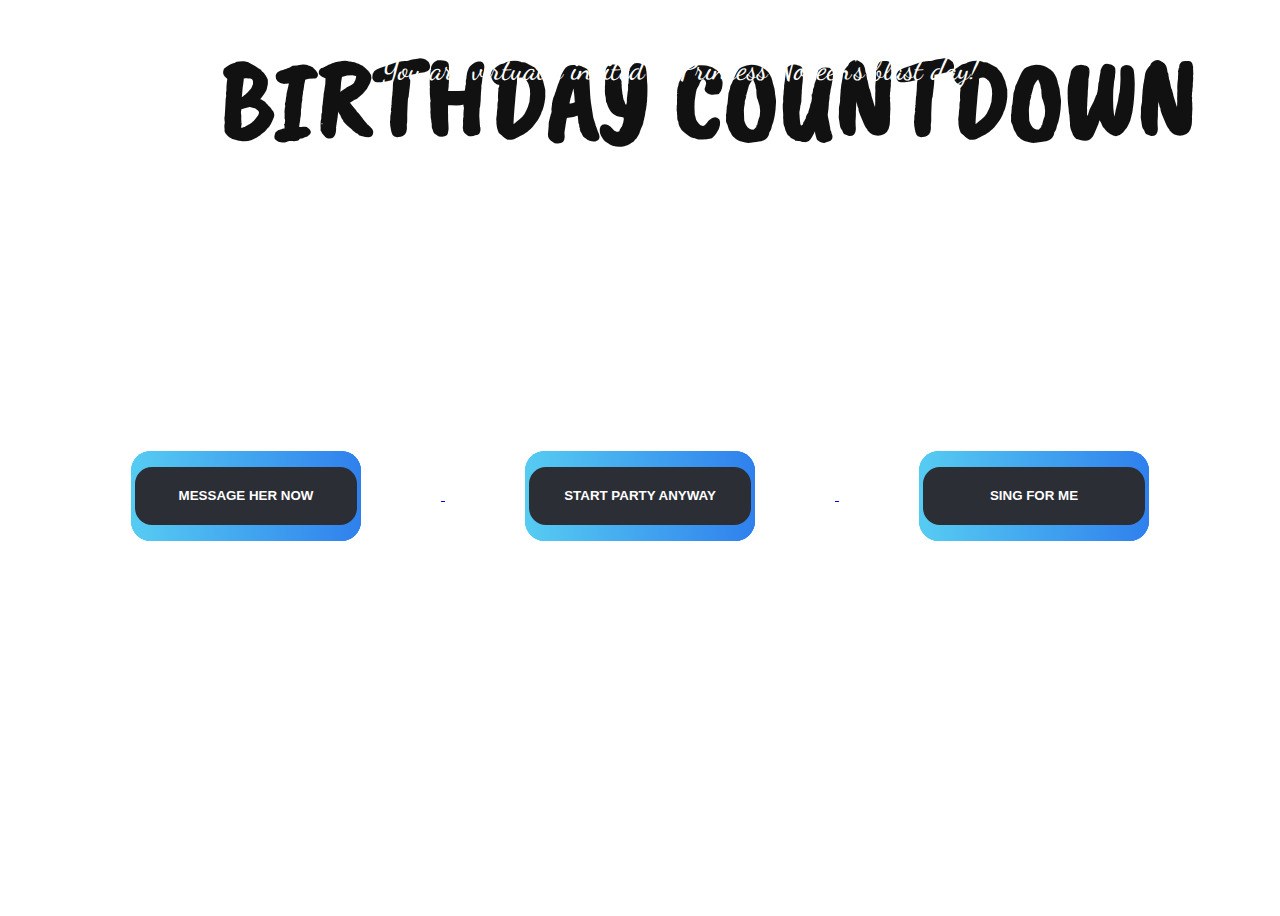
==== index.html @ f1335843 "Add files via upload" ====
<!doctype html>
<html>
<head>
<meta charset="utf-8">
<title>Birthday Glowing Animation</title>
<link rel="stylesheet" href="style.css">
</head>
<body>
	<h1>
	<span>B</span>
	<span>I</span>
	<span>R</span>
	<span>T</span>
	<span>H</span>
	<span>D</span>
	<span>A</span>
	<span>Y</span>
	<span>&nbsp </span>
	<span>C</span>
	<span>O</span>
	<span>U</span>
	<span>N</span>
	<span>T</span>
	<span>D</span>
	<span>O</span>
	<span>W</span>
	<span>N</span>

	</h1>
	
	<div class="container">
	<h2>You are virtually invited to Princess Noreen's blast day!</h2>
	<div class="count">
	
	<div class="countd">
	<span id="days">00</span>
	DAYS
	</div>
	
	<div class="countd">
	<span id="hours">00</span>
	HOURS
	</div>
	
	<div class="countd">
	<span id="minutes">00</span>
	MINUTES
	</div>
	
	<div class="countd">
	<span id="seconds">00</span>
	SECONDS
	</div>
	
	</div>
  </div>
  
  <!--
  <a href="video.html">
  <button> Start Party </button>
  </a> -->
  
  <div class="middle" style="text-align:center;">
	<a href="commentbox.html">
	<button class="button-hover" >
		<span>Message her now</span>
	</button>
	</a>
	<a href="https://www.youtube.com/watch?v=ODKTITUPusM&t=85s">
		<!--<a href="party.html">!-->
	<button class="button-hover">
		<span>Start Party Anyway</span>
	</button>
	</a>
	<a href="https://www.youtube.com/watch?v=k37QvhAyA2Y">
<!--	<a href="birthday.html"> !-->
	<button class="button-hover">
		<span>Sing for Me</span>
	</button>
	</a>
</div>
  
  <span class="info">Princess Noreen Maglacas | Palawan State University | Web Development IT11 | 3rdYr B1-B | 201880158@psu.palawan.edu.ph | Information Technology</span>

  <script type="text/javascript">
 var count = new Date("nov 1,2020 00:00:00").getTime();
 var x = setInterval(function(){
 var now = new Date().getTime();
 var d = count - now;
 
 var days = Math.floor(d/(1000*60*60*24));
 var hours = Math.floor((d%(1000*60*60*24))/(1000*60*60));
 var minutes = Math.floor((d%(1000*60*60))/(1000*60));  
 var seconds = Math.floor((d%(1000*60))/1000);
 
 document.getElementById("days").innerHTML = days;
 document.getElementById("hours").innerHTML = hours;
 document.getElementById("minutes").innerHTML = minutes;
 document.getElementById("seconds").innerHTML = seconds;
 },1000);
  </script>
	 
</body>
</html>
---- style.css ----
@import url('https://fonts.googleapis.com/css2?family=Caveat+Brush&family=Courgette&family=Dancing+Script:wght@400;700&family=Fredericka+the+Great&family=Libre+Barcode+128+Text&display=swap');
@import url('https://fonts.googleapis.com/css2?family=Dancing+Script:wght@400;700&display=swap');
body{
	padding: 0;
	height: 100vh;
	align-items: center;
	justify-content: center;
	
	background: url('City[2560×1440].jpg');
	background-size: cover;
	background-attachment: fixed;
	overflow: hidden;
}

h1{
	font-family: 'Caveat Brush', cursive;
	position: absolute;
	display: flex;
	margin: 20px -100px;
	left: 25%;
	padding: 0;
	color: #111;
	font-size: 7em;	
}
h1 span{
	display: table-cell;
	margin: 0;
	padding: 0;
	animation: animate 2s linear infinite;
}
h1 span:nth-child(1)
{
	animation-delay: 0s;
}
h1 span:nth-child(2)
{
	animation-delay: 0.25s;
}
h1 span:nth-child(3)
{
	animation-delay: 0.5s;
}
h1 span:nth-child(4)
{
	animation-delay: 0.75s;
}
h1 span:nth-child(5)
{
	animation-delay: 1s;
}
h1 span:nth-child(6)
{
	animation-delay: 1.25s;
}
h1 span:nth-child(7)
{
	animation-delay: 1.5s;
}
h1 span:nth-child(8)
{
	animation-delay: 1.75s;
}
h1 span:nth-child(9)
{
	animation-delay: 1.75s;
}
h1 span:nth-child(10)
{
	animation-delay: 1.75s;
}
h1 span:nth-child(11)
{
	animation-delay: 0s;
}
h1 span:nth-child(12)
{
	animation-delay: 0.25s;
}
h1 span:nth-child(13)
{
	animation-delay: 0.5s;
}
h1 span:nth-child(14)
{
	animation-delay: 0.75s;
}
h1 span:nth-child(15)
{
	animation-delay: 1s;
}
h1 span:nth-child(16)
{
	animation-delay: 1.25s;
}
h1 span:nth-child(17)
{
	animation-delay: 1.5s;
}
h1 span:nth-child(18)
{
	animation-delay: 1.75s;
}

@keyframes animate
{
		0%,100%
		{
			color: #fff;
			filter: blur(2px);
			text-shadow: 0 0 10px #00b3ff;
						0 0 20px #00b3ff;
						0 0 40px #00b3ff;
						0 0 80px #00b3ff;
						0 0 120px #00b3ff;
						0 0 200px #00b3ff;
						0 0 300px #00b3ff;
						0 0 400px #00b3ff;
						0 0 10px #00b3ff;
						0 0 20px #00b3ff;
						0 0 40px #00b3ff;
						0 0 80px #00b3ff;
						0 0 120px #00b3ff;
						0 0 200px #00b3ff;
						0 0 300px #00b3ff;
						0 0 400px #00b3ff;
						0 0 10px #00b3ff;
						0 0 20px #00b3ff;
						0 0 40px #00b3ff
		}
		5%,95%
		{
			color: #111;
			filter: blur(0px);
			text-shadow: 0 0 10px none;
		}
}

.container h2{
	width: 100%;
	position: absolute;
	top: -35%;
	left: 23%;
	transform: translate(-50%,-50%);
	margin: 30%;
	font-size: 30px;
	font-weight: 500;
	text-align: center;
	color: white;
	font-family: 'Dancing Script', cursive;
	
}
/*
.count{
	margin: 40px 0;
}
*/
.countd{
	display: inline-block;
	width: 100px;
	height: 100px;
	margin-top: 20%;
	margin-left: 10%;
	margin-right: 5%;
	font-size: 20px;
	overflow: hidden;
	color: white;
	text-align: center;
	border: 3px solid;
	font-family: 'Fredericka the Great', cursive;
	
	/*
	border-radius: 50%;
	border: 2px solid;
	*/
}
.countd span{
	display: block;
	font-size: 50px;
	margin-top: 1px;
}
.text h3{
	width: 100%;
	position: absolute;
	top: -35%;
	left: 23%;
	transform: translate(-50%,-50%);
	margin: 30%;
	font-size: 30px;
	font-weight: 500;
	text-align: center;
	color: white;
	font-family: 'Dancing Script', cursive;
}
.banner{
	position: fixed;
  right: 0;
  bottom: 0;
  min-width: 100%;
  min-height: 100%;
  overflow: hidden;
}

.button-hover {
	
	 justify-content: center;
	 align-items: center;
	 padding: 0.3em;
	 height: 10vh;
	 position: relative;
	 min-width: 230px;
	 margin: 6em;
	 background: linear-gradient(to right, #56ccf2, #2f80ed);
	 border: 0;
	 cursor: pointer;
	 border-radius: 20px;
}
.button-hover::before, 
.button-hover::after{
	content: '';
	position: absolute;
	left: 0;
	right: 0;
	top: 0;
	bottom: 0;
	background: linear-gradient(to right, #56ccf2, #2f80ed);
	border-radius: 20px;
	transition: all .5s ease-in-out;
}
.button-hover:hover::before{
	filter: blur(5px);
}
.button-hover:hover::after{
	filter: blur(15px);
}
.button-hover:hover{
	animation: hue 3s linear infinite;
}
@keyframes hue{
	0%{
		filter:hue-rotate(0deg);
	}
	100%{
		filter:hue-rotate(360deg);
	}
}
.button-hover span{
	position: relative;
	z-index: 3;
	display: block;
	padding: 1.6em;
	font-weight: bold;
	font-size: 1em;
	color: #fff;
	text-transform: uppercase;
	background-color: #2c2e36;
	border-radius: 17px;
}
.info{
	text-align: center;
	color: white;
	align-items: center;
	justify-content: center;
	 position: fixed;
    bottom: 0;
}
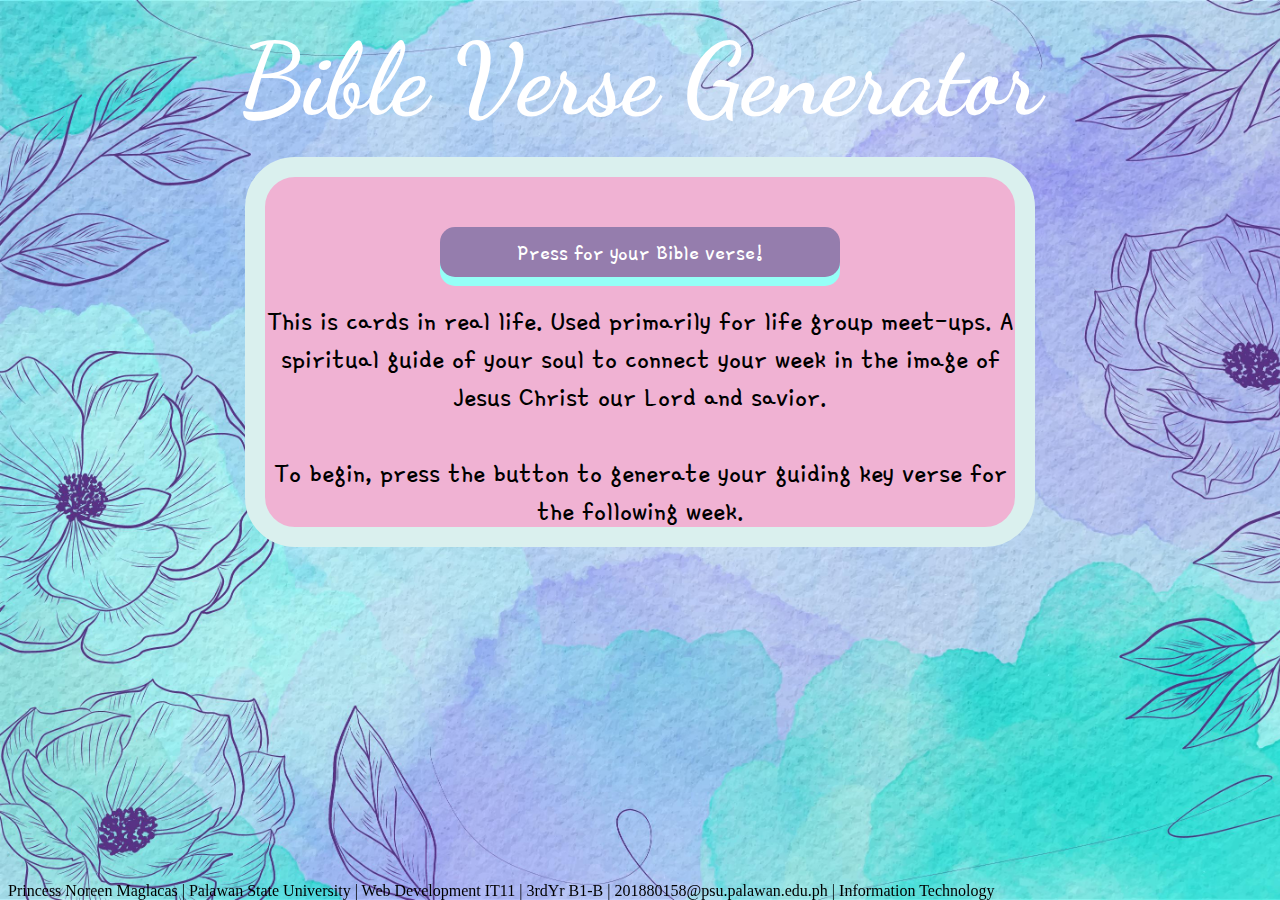
==== commit f555d2f1: "Add files via upload" ====
--- a/index.html
+++ b/index.html
@@ -1,104 +1,83 @@
-<!doctype html>
-<html>
+<!DOCTYPE html>
+<html lang="en">
 <head>
-<meta charset="utf-8">
-<title>Birthday Glowing Animation</title>
-<link rel="stylesheet" href="style.css">
+    <meta charset="UTF-8">
+    <meta name="viewport" content="width=device-width, initial-scale=1.0">
+    <meta http-equiv="X-UA-Compatible" content="ie=edge">
+    <link rel="stylesheet" href="style.css">
+    <title>Bible Verse Generator</title>
 </head>
-<body>
-	<h1>
-	<span>B</span>
-	<span>I</span>
-	<span>R</span>
-	<span>T</span>
-	<span>H</span>
-	<span>D</span>
-	<span>A</span>
-	<span>Y</span>
-	<span>&nbsp </span>
-	<span>C</span>
-	<span>O</span>
-	<span>U</span>
-	<span>N</span>
-	<span>T</span>
-	<span>D</span>
-	<span>O</span>
-	<span>W</span>
-	<span>N</span>
+<body> 
+    <h1>Bible Verse Generator</h1>
+    <div id="container">
+        <button id="btn">Press for your Bible verse!</button>
+	
+        <div id="output">This is cards in real life. Used primarily for life group meet-ups. A spiritual guide of your soul to connect your week in the image of Jesus Christ our Lord and savior. <br></br>
 
-	</h1>
+To begin, press the button to generate your guiding key verse for the following week. 
+
+
+
+ </div>
+    </div>
+   
+	<span class="info">Princess Noreen Maglacas | Palawan State University | Web Development IT11 | 3rdYr B1-B | 201880158@psu.palawan.edu.ph | Information Technology</span>
+	<script type="text/javascript">
+	var linebreak = '\n';
+	let btn = document.getElementById('btn');
+let output = document.getElementById('output');
+let quotes = [
+    '&nbsp &nbsp &nbsp &nbsp &nbsp&nbsp &nbsp &nbsp &nbsp &nbsp &nbsp &nbsp &nbsp &nbsp &nbsp &nbsp FORGIVENESS OF GOD &nbsp &nbsp &nbsp &nbsp &nbsp &nbsp &nbsp &nbsp &nbsp &nbsp &nbsp &nbsp &nbsp &nbsp &nbsp &nbsp &nbsp "If my people who are called by My name will humble themselves, and pray and seek My face, and turn from their wicked ways, then I will hear from heaven, and will forgive their sin and heal their land." 2 CHRONICLES 7:14 NKJV', 
+	'&nbsp &nbsp &nbsp &nbsp &nbsp&nbsp &nbsp &nbsp &nbsp &nbsp &nbsp &nbsp &nbsp &nbsp &nbsp  &nbsp &nbsp &nbsp &nbsp  &nbsp &nbsp TRUST &nbsp &nbsp &nbsp &nbsp &nbsp &nbsp &nbsp &nbsp &nbsp &nbsp &nbsp &nbsp &nbsp &nbsp &nbsp &nbsp &nbsp &nbsp &nbsp &nbsp "Trust the LORD with all your heart and lean not on your own understanding; in all your ways acknowledge him, and he will make your paths straight." PROVERBS 3:5-6 NIV',
+	'&nbsp &nbsp &nbsp &nbsp &nbsp&nbsp &nbsp &nbsp &nbsp &nbsp &nbsp &nbsp &nbsp &nbsp  &nbsp &nbsp &nbsp &nbsp  &nbsp &nbsp SERVING GOD &nbsp &nbsp &nbsp &nbsp &nbsp &nbsp &nbsp &nbsp &nbsp &nbsp &nbsp &nbsp &nbsp &nbsp &nbsp &nbsp &nbsp &nbsp &nbsp &nbsp &nbsp "...but as for me and my household, we will serve the LORD." JOSHUA 24:15 NIV',
+	'&nbsp &nbsp &nbsp &nbsp &nbsp&nbsp &nbsp &nbsp &nbsp &nbsp &nbsp &nbsp &nbsp &nbsp &nbsp  &nbsp &nbsp &nbsp &nbsp  &nbsp &nbsp HEALING &nbsp &nbsp &nbsp &nbsp &nbsp &nbsp &nbsp &nbsp &nbsp &nbsp &nbsp &nbsp &nbsp &nbsp &nbsp &nbsp &nbsp &nbsp &nbsp &nbsp "Surely He has borne our griefs And carried our sorrows; Yet we esteemed Him stricken, Smitten by God, and afflicted. But He was  wounded for our transgressions, He  was bruised for our iniquities; The chastisement for our peace was upon Him, And by His stripes we are healed." ISAIAH 53:4‭-‬5 NKJV',
+	'&nbsp &nbsp &nbsp &nbsp &nbsp&nbsp &nbsp &nbsp &nbsp &nbsp &nbsp &nbsp &nbsp &nbsp &nbsp  &nbsp &nbsp &nbsp &nbsp  &nbsp &nbspVICTORY &nbsp &nbsp &nbsp &nbsp &nbsp &nbsp &nbsp &nbsp &nbsp &nbsp &nbsp &nbsp &nbsp &nbsp &nbsp &nbsp &nbsp &nbsp &nbsp &nbsp "Don’t be afraid, for I am with you. Don’t be discouraged, for I am your God. I will strengthen you and help you. I will hold you up with my victorious right hand." ISAIAH 41:10 NLT',
+	'&nbsp &nbsp &nbsp &nbsp &nbsp&nbsp &nbsp &nbsp &nbsp &nbsp &nbsp &nbsp &nbsp &nbsp &nbsp  &nbsp &nbsp &nbsp &nbsp  &nbsp &nbspDISCOURAGED &nbsp &nbsp &nbsp &nbsp &nbsp &nbsp &nbsp &nbsp &nbsp &nbsp &nbsp &nbsp &nbsp &nbsp &nbsp &nbsp &nbsp &nbsp &nbsp &nbsp "Let us not become weary in doing good, for at the proper time we will reap a harvest if we do not give up." GALATIANS 6:9 NIV',
+	'&nbsp &nbsp &nbsp &nbsp &nbsp&nbsp &nbsp &nbsp &nbsp &nbsp &nbsp &nbsp &nbsp &nbsp &nbsp  &nbsp &nbsp &nbsp &nbsp  &nbsp &nbspTEMPTATION &nbsp &nbsp &nbsp &nbsp &nbsp &nbsp &nbsp &nbsp &nbsp &nbsp &nbsp &nbsp &nbsp &nbsp &nbsp &nbsp &nbsp &nbsp &nbsp &nbsp“Watch and pray so that you will not fall into temptation. The spirit is willing, but the flesh is weak.” MATTHEW 26:41 NIV',
+	'&nbsp &nbsp &nbsp &nbsp &nbsp&nbsp &nbsp &nbsp &nbsp &nbsp &nbsp &nbsp &nbsp &nbsp &nbsp  &nbsp &nbsp &nbsp &nbsp  &nbsp &nbspJESUS CARES  &nbsp &nbsp &nbsp &nbsp &nbsp &nbsp &nbsp &nbsp &nbsp &nbsp &nbsp &nbsp &nbsp &nbsp &nbsp &nbsp &nbsp &nbsp &nbsp &nbsp"Casting all your care upon Him, for He cares for you." I PETER 5:7 NKJV',
+	'&nbsp &nbsp &nbsp &nbsp &nbsp&nbsp &nbsp &nbsp &nbsp &nbsp &nbsp &nbsp &nbsp &nbsp &nbsp  &nbsp &nbsp &nbsp &nbsp  &nbsp &nbspPUT GOD FIRST &nbsp &nbsp &nbsp &nbsp &nbsp &nbsp &nbsp &nbsp &nbsp &nbsp &nbsp &nbsp &nbsp &nbsp &nbsp &nbsp &nbsp &nbsp &nbsp &nbsp"In everything you do, put God first, and he will direct you and crown your efforts with success." PROVERBS 3:6 TLB',
+	'&nbsp &nbsp &nbsp &nbsp &nbsp&nbsp &nbsp &nbsp &nbsp &nbsp &nbsp &nbsp &nbsp &nbsp &nbsp  &nbsp &nbsp &nbsp &nbsp  &nbsp &nbspSTRESSED &nbsp &nbsp &nbsp &nbsp &nbsp &nbsp &nbsp &nbsp &nbsp &nbsp &nbsp &nbsp &nbsp &nbsp &nbsp &nbsp &nbsp &nbsp &nbsp &nbsp"You will keep in perfect peace those whose minds are steadfast, because they trust in you.  Trust in the Lord forever, for the Lord , the Lord himself, is the Rock eternal."ISAIAH 26:3‭-‬4 NIV',
+	'&nbsp &nbsp &nbsp &nbsp &nbsp&nbsp &nbsp &nbsp &nbsp &nbsp &nbsp &nbsp &nbsp &nbsp &nbsp  &nbsp &nbsp &nbsp &nbsp  &nbsp &nbspASSURANCE &nbsp &nbsp &nbsp &nbsp &nbsp &nbsp &nbsp &nbsp &nbsp &nbsp &nbsp &nbsp &nbsp &nbsp &nbsp &nbsp &nbsp &nbsp &nbsp &nbsp"Even though I walk through the darkest valley, I will fear no evil, for you are with me; your rod and your staff, they comfort me." PSALM 23:4 NIV',
+	'&nbsp &nbsp &nbsp &nbsp &nbsp&nbsp &nbsp &nbsp &nbsp &nbsp &nbsp &nbsp &nbsp &nbsp &nbsp  &nbsp &nbsp &nbsp &nbsp  &nbsp &nbspSUCCESS&nbsp &nbsp &nbsp &nbsp &nbsp &nbsp &nbsp &nbsp &nbsp &nbsp &nbsp &nbsp &nbsp &nbsp &nbsp &nbsp &nbsp &nbsp &nbsp &nbsp "Commit to the LORD whatever you do, and your plans will succeed." PROVERS 16:3 NIV',
+	'&nbsp &nbsp &nbsp &nbsp &nbsp &nbsp&nbsp &nbsp &nbsp &nbsp &nbsp &nbsp &nbsp &nbsp &nbsp &nbsp  &nbsp &nbsp &nbsp &nbsp  &nbsp &nbspANGER &nbsp &nbsp &nbsp &nbsp &nbsp &nbsp &nbsp &nbsp &nbsp &nbsp &nbsp &nbsp &nbsp &nbsp &nbsp &nbsp &nbsp &nbsp &nbsp &nbsp &nbsp “In your anger do not sin” : Do not let the sun go down while you are still angry, and do not give the devil a foothold." EPHESIANS 4:26‭-‬27 NIV',
+	'&nbsp &nbsp &nbsp &nbsp &nbsp&nbsp &nbsp &nbsp &nbsp &nbsp &nbsp &nbsp &nbsp &nbsp &nbsp  &nbsp &nbsp &nbsp &nbsp  &nbsp &nbsp GUIDANCE &nbsp &nbsp &nbsp &nbsp &nbsp &nbsp &nbsp &nbsp &nbsp &nbsp &nbsp &nbsp &nbsp &nbsp &nbsp &nbsp &nbsp &nbsp &nbsp &nbsp "I will instruct you and teach you in the way you should go; I will counsel you with my loving eye on you." PSALM 32:8 NIV',
+	'&nbsp &nbsp &nbsp &nbsp &nbsp&nbsp &nbsp &nbsp &nbsp &nbsp &nbsp &nbsp &nbsp &nbsp &nbsp  &nbsp &nbsp &nbsp &nbsp  &nbsp &nbsp PRAYER &nbsp &nbsp &nbsp &nbsp &nbsp &nbsp &nbsp &nbsp &nbsp &nbsp &nbsp &nbsp &nbsp &nbsp &nbsp &nbsp &nbsp &nbsp &nbsp &nbsp "Call to Me, and I will answer you, and show you great and mighty things, which you do not know." JEREMIAH 33:3 NKJV',
+	'&nbsp &nbsp &nbsp &nbsp &nbsp&nbsp &nbsp &nbsp &nbsp &nbsp &nbsp &nbsp &nbsp &nbsp &nbsp  &nbsp &nbsp &nbsp &nbsp  &nbsp &nbspDO NOT WORRY &nbsp &nbsp &nbsp &nbsp &nbsp &nbsp &nbsp &nbsp &nbsp &nbsp &nbsp &nbsp &nbsp &nbsp &nbsp &nbsp &nbsp &nbsp &nbsp &nbsp "Look at the birds of the air; they do not sow or reap or store away in barns, and yet your heavenly Father feeds them. Are you not much more valuable than they?" MATTHEW 6:26 NIV',
+	'&nbsp &nbsp &nbsp &nbsp &nbsp&nbsp &nbsp &nbsp &nbsp &nbsp &nbsp &nbsp &nbsp &nbsp &nbsp  &nbsp &nbsp &nbsp &nbsp  &nbsp &nbsp PERSEVERANCE &nbsp &nbsp &nbsp &nbsp &nbsp &nbsp &nbsp &nbsp &nbsp &nbsp &nbsp &nbsp &nbsp &nbsp &nbsp &nbsp &nbsp &nbsp &nbsp &nbsp "But as for you, be strong and do not give up, for your work will be rewarded.” 2 CHRONICLES 15:7 NIV',
+	'&nbsp &nbsp &nbsp &nbsp &nbsp&nbsp &nbsp &nbsp &nbsp &nbsp &nbsp &nbsp &nbsp &nbsp &nbsp  &nbsp &nbsp &nbsp &nbsp  &nbsp &nbsp SEEKING GOD  &nbsp &nbsp &nbsp &nbsp &nbsp &nbsp &nbsp &nbsp &nbsp &nbsp &nbsp &nbsp &nbsp &nbsp &nbsp &nbsp &nbsp &nbsp &nbsp &nbsp "Then you will call upon Me and go and pray to Me, and I will listen to you. And you will seek Me and find Me, when you search for Me with all your heart." JEREMIAH 29:12‭-‬13 NKJV',
+	'&nbsp &nbsp &nbsp &nbsp  &nbsp &nbsp &nbsp &nbsp &nbsp &nbsp &nbsp &nbsp &nbsp &nbsp &nbsp &nbsp  &nbsp &nbsp &nbsp &nbsp  &nbsp &nbsp PAIN &nbsp &nbsp &nbsp &nbsp &nbsp &nbsp &nbsp &nbsp &nbsp &nbsp &nbsp &nbsp &nbsp &nbsp &nbsp &nbsp &nbsp &nbsp &nbsp &nbsp &nbsp "He will wipe every tear from their eyes. There will be no more death’ or mourning or crying or pain, for the old order of things has passed away.” REVELATION 21:4 NIV',
+	'&nbsp &nbsp &nbsp &nbsp &nbsp &nbsp &nbsp &nbsp &nbsp &nbsp &nbsp &nbsp &nbsp &nbsp &nbsp  &nbsp &nbsp &nbsp &nbsp  &nbsp &nbsp MEDITATION &nbsp &nbsp &nbsp &nbsp &nbsp &nbsp &nbsp &nbsp &nbsp &nbsp &nbsp &nbsp &nbsp &nbsp &nbsp &nbsp &nbsp &nbsp &nbsp &nbsp "This Book of the Law shall not depart from your mouth, but you shall meditate in it day and night, that you may observe to do according to all that is written in it. For then you will make your way prosperous, and then you will have good success." JOSHUA 1:8 NKJV',
+	'&nbsp &nbsp &nbsp &nbsp &nbsp &nbsp &nbsp &nbsp &nbsp &nbsp &nbsp &nbsp &nbsp &nbsp &nbsp  &nbsp &nbsp &nbsp &nbsp  &nbsp &nbsp WORK &nbsp &nbsp &nbsp &nbsp &nbsp &nbsp &nbsp &nbsp &nbsp &nbsp &nbsp &nbsp &nbsp &nbsp &nbsp &nbsp &nbsp &nbsp &nbsp &nbsp &nbsp "And whatever you do, do it heartily, as to the Lord and not to men." COLOSSIANS 3:23 NKJV',
+	'&nbsp &nbsp &nbsp &nbsp &nbsp &nbsp &nbsp &nbsp &nbsp &nbsp &nbsp &nbsp &nbsp &nbsp &nbsp  &nbsp &nbsp &nbsp &nbsp  &nbsp &nbsp ANXIETY &nbsp &nbsp &nbsp &nbsp &nbsp &nbsp &nbsp &nbsp &nbsp &nbsp &nbsp &nbsp &nbsp &nbsp &nbsp &nbsp &nbsp &nbsp &nbsp &nbsp &nbsp  "Do not be anxious about anything, but in every situation, by prayer and petition, with thanksgiving, present your requests to God." PHILIPPIANS 4:6 NIV',
+	'&nbsp &nbsp &nbsp &nbsp &nbsp &nbsp &nbsp &nbsp &nbsp &nbsp &nbsp &nbsp &nbsp &nbsp &nbsp  &nbsp &nbsp &nbsp &nbsp  &nbsp &nbsp PROVIDER &nbsp &nbsp &nbsp &nbsp &nbsp &nbsp &nbsp &nbsp &nbsp &nbsp &nbsp &nbsp &nbsp &nbsp &nbsp &nbsp &nbsp &nbsp &nbsp &nbsp &nbsp "And my God will meet all your needs according to the riches of his glory in Christ Jesus." PHILIPPIANS 4:19 NIV',
+	'&nbsp &nbsp &nbsp &nbsp &nbsp &nbsp &nbsp &nbsp &nbsp &nbsp &nbsp &nbsp &nbsp &nbsp &nbsp  &nbsp &nbsp &nbsp &nbsp  &nbsp &nbsp PATIENCE &nbsp &nbsp &nbsp &nbsp &nbsp &nbsp &nbsp &nbsp &nbsp &nbsp &nbsp &nbsp &nbsp &nbsp &nbsp &nbsp &nbsp &nbsp &nbsp &nbsp &nbsp "God blesses those who patiently endure testing and temptation. Afterward they will receive the crown of life that God has promised to those who love him." JAMES 1:12 NLT',
+	'&nbsp &nbsp &nbsp &nbsp &nbsp &nbsp &nbsp &nbsp &nbsp &nbsp &nbsp &nbsp &nbsp &nbsp &nbsp  &nbsp &nbsp &nbsp &nbsp  &nbsp &nbsp COURAGE &nbsp &nbsp &nbsp &nbsp &nbsp &nbsp &nbsp &nbsp &nbsp &nbsp &nbsp &nbsp &nbsp &nbsp &nbsp &nbsp &nbsp &nbsp &nbsp &nbsp &nbsp  "...be strong and of good courage; do not be afraid, nor be dismayed, for the Lord your God is with you wherever you go.” JOSHUA 1:9 NKJV',
+	'&nbsp &nbsp &nbsp &nbsp &nbsp &nbsp &nbsp &nbsp &nbsp &nbsp &nbsp &nbsp &nbsp &nbsp  &nbsp &nbsp &nbsp &nbsp  &nbsp &nbsp SELF-CONTROL &nbsp &nbsp &nbsp &nbsp &nbsp &nbsp &nbsp &nbsp &nbsp &nbsp &nbsp &nbsp &nbsp &nbsp &nbsp &nbsp &nbsp &nbsp &nbsp &nbsp "But the fruit of the Spirit is love, joy, peace, longsuffering, kindness, goodness, faithfulness, gentleness, self-control. Against such there is no law." GALATIANS 5:22‭-‬23 NKJV',
+	'&nbsp &nbsp &nbsp &nbsp &nbsp &nbsp &nbsp &nbsp &nbsp &nbsp &nbsp &nbsp &nbsp &nbsp &nbsp  &nbsp &nbsp &nbsp &nbsp  &nbsp &nbsp DIRECTION &nbsp &nbsp &nbsp &nbsp &nbsp &nbsp &nbsp &nbsp &nbsp &nbsp &nbsp &nbsp &nbsp &nbsp &nbsp &nbsp &nbsp &nbsp &nbsp &nbsp &nbsp "Show me Your ways, O Lord ; Teach me Your paths. Lead me in Your truth and teach me, For You are the God of my salvation; On You I wait all the day." PSALM 25:4‭-‬5 NKJV',
+	'&nbsp &nbsp &nbsp &nbsp &nbsp &nbsp &nbsp &nbsp &nbsp &nbsp &nbsp &nbsp &nbsp &nbsp &nbsp  &nbsp &nbsp &nbsp &nbsp  &nbsp &nbsp BLESSINGS &nbsp &nbsp &nbsp &nbsp &nbsp &nbsp &nbsp &nbsp &nbsp &nbsp &nbsp &nbsp &nbsp &nbsp &nbsp &nbsp &nbsp &nbsp &nbsp &nbsp &nbsp "And all these blessings shall come upon you and overtake you, because you obey the voice of the Lord your God." DEUTRONOMY 28:2 NKJV',
+	'&nbsp &nbsp &nbsp &nbsp &nbsp &nbsp &nbsp &nbsp &nbsp &nbsp &nbsp &nbsp  &nbsp &nbsp &nbsp &nbsp  &nbsp &nbsp ENCOURAGEMENT &nbsp &nbsp  &nbsp &nbsp &nbsp &nbsp &nbsp &nbsp &nbsp &nbsp &nbsp &nbsp &nbsp &nbsp &nbsp &nbsp &nbsp &nbsp &nbsp "I can do all things through Christ who strengthens me." PHILIPPIANS 4:13 NKJV',
+	'&nbsp &nbsp &nbsp &nbsp &nbsp &nbsp &nbsp &nbsp &nbsp &nbsp &nbsp  &nbsp &nbsp &nbsp &nbsp  &nbsp &nbsp MOMENTS WITH GOD &nbsp &nbsp &nbsp &nbsp &nbsp &nbsp &nbsp &nbsp &nbsp &nbsp &nbsp &nbsp &nbsp &nbsp &nbsp &nbsp &nbsp &nbsp "I will not leave you comfortless: I will come to you." JOHN 14:18 KJV',
+	'&nbsp &nbsp &nbsp &nbsp &nbsp &nbsp &nbsp &nbsp &nbsp &nbsp  &nbsp &nbsp &nbsp &nbsp  &nbsp &nbsp YOUR LIFE IS IN MY HAND &nbsp &nbsp &nbsp  &nbsp &nbsp &nbsp &nbsp &nbsp &nbsp &nbsp &nbsp &nbsp &nbsp &nbsp &nbsp &nbsp &nbsp "For I know the plans I have for you,” declares the Lord , “plans to prosper you and not to harm you, plans to give you hope and a future." JEREMIAH 29:11 NIV'
+
 	
-	<div class="container">
-	<h2>You are virtually invited to Princess Noreen's blast day!</h2>
-	<div class="count">
 	
-	<div class="countd">
-	<span id="days">00</span>
-	DAYS
-	</div>
-	
-	<div class="countd">
-	<span id="hours">00</span>
-	HOURS
-	</div>
-	
-	<div class="countd">
-	<span id="minutes">00</span>
-	MINUTES
-	</div>
-	
-	<div class="countd">
-	<span id="seconds">00</span>
-	SECONDS
-	</div>
-	
-	</div>
-  </div>
-  
-  <!--
-  <a href="video.html">
-  <button> Start Party </button>
-  </a> -->
-  
-  <div class="middle" style="text-align:center;">
-	<a href="commentbox.html">
-	<button class="button-hover" >
-		<span>Message her now</span>
-	</button>
-	</a>
-	<a href="https://www.youtube.com/watch?v=ODKTITUPusM&t=85s">
-		<!--<a href="party.html">!-->
-	<button class="button-hover">
-		<span>Start Party Anyway</span>
-	</button>
-	</a>
-	<a href="https://www.youtube.com/watch?v=k37QvhAyA2Y">
-<!--	<a href="birthday.html"> !-->
-	<button class="button-hover">
-		<span>Sing for Me</span>
-	</button>
-	</a>
-</div>
-  
-  <span class="info">Princess Noreen Maglacas | Palawan State University | Web Development IT11 | 3rdYr B1-B | 201880158@psu.palawan.edu.ph | Information Technology</span>
 
-  <script type="text/javascript">
- var count = new Date("nov 1,2020 00:00:00").getTime();
- var x = setInterval(function(){
- var now = new Date().getTime();
- var d = count - now;
- 
- var days = Math.floor(d/(1000*60*60*24));
- var hours = Math.floor((d%(1000*60*60*24))/(1000*60*60));
- var minutes = Math.floor((d%(1000*60*60))/(1000*60));  
- var seconds = Math.floor((d%(1000*60))/1000);
- 
- document.getElementById("days").innerHTML = days;
- document.getElementById("hours").innerHTML = hours;
- document.getElementById("minutes").innerHTML = minutes;
- document.getElementById("seconds").innerHTML = seconds;
- },1000);
-  </script>
-	 
+
+   /* '“Don’t Let Yesterday Take Up Too Much Of Today.” – Will Rogers',
+    '“You Learn More From Failure Than From Success. Don’t Let It Stop You. Failure Builds Character.” – Unknown',
+    '“It’s Not Whether You Get Knocked Down, It’s Whether You Get Up.” – Inspirational Quote By Vince Lombardi',
+    '“If You Are Working On Something That You Really Care About, You Don’t Have To Be Pushed. The Vision Pulls You.” – Steve Jobs',
+    '“People Who Are Crazy Enough To Think They Can Change The World, Are The Ones Who Do.” – Rob Siltanen',
+    '“Failure Will Never Overtake Me If My Determination To Succeed Is Strong Enough.” – Og Mandino',
+    '“Entrepreneurs Are Great At Dealing With Uncertainty And Also Very Good At Minimizing Risk. That’s The Classic Entrepreneur.” – Mohnish Pabrai',
+    '“We May Encounter Many Defeats But We Must Not Be Defeated.” – Maya Angelou',
+    '“Knowing Is Not Enough; We Must Apply. Wishing Is Not Enough; We Must Do.” – Johann Wolfgang Von Goethe', */
+];
+
+btn.addEventListener('click', function(){
+    var randomQuote = quotes[Math.floor(Math.random() * quotes.length)]
+    output.innerHTML = randomQuote;
+})
+</script>
 </body>
-</html>
+</html>--- a/style.css
+++ b/style.css
@@ -1,263 +1,85 @@
-@import url('https://fonts.googleapis.com/css2?family=Caveat+Brush&family=Courgette&family=Dancing+Script:wght@400;700&family=Fredericka+the+Great&family=Libre+Barcode+128+Text&display=swap');
-@import url('https://fonts.googleapis.com/css2?family=Dancing+Script:wght@400;700&display=swap');
-body{
-	padding: 0;
-	height: 100vh;
-	align-items: center;
-	justify-content: center;
+@import url('https://fonts.googleapis.com/css2?family=Dancing+Script&display=swap');
+@import url('https://fonts.googleapis.com/css2?family=Kaushan+Script&display=swap');
+@import url('https://fonts.googleapis.com/css2?family=Gamja+Flower&display=swap');
+body {
 	
-	background: url('City[2560×1440].jpg');
-	background-size: cover;
+	 background: url('4007999.jpg');
+	 background-size: cover;
 	background-attachment: fixed;
-	overflow: hidden;
+	overflow: hidden; 
+    /* background-color: #E494D3;
+	
+	
+	margin-top: 20px;
+	margin-top: 20px;*/
 }
 
-h1{
-	font-family: 'Caveat Brush', cursive;
-	position: absolute;
-	display: flex;
-	margin: 20px -100px;
-	left: 25%;
-	padding: 0;
-	color: #111;
-	font-size: 7em;	
-}
-h1 span{
-	display: table-cell;
-	margin: 0;
-	padding: 0;
-	animation: animate 2s linear infinite;
-}
-h1 span:nth-child(1)
-{
-	animation-delay: 0s;
-}
-h1 span:nth-child(2)
-{
-	animation-delay: 0.25s;
-}
-h1 span:nth-child(3)
-{
-	animation-delay: 0.5s;
-}
-h1 span:nth-child(4)
-{
-	animation-delay: 0.75s;
-}
-h1 span:nth-child(5)
-{
-	animation-delay: 1s;
-}
-h1 span:nth-child(6)
-{
-	animation-delay: 1.25s;
-}
-h1 span:nth-child(7)
-{
-	animation-delay: 1.5s;
-}
-h1 span:nth-child(8)
-{
-	animation-delay: 1.75s;
-}
-h1 span:nth-child(9)
-{
-	animation-delay: 1.75s;
-}
-h1 span:nth-child(10)
-{
-	animation-delay: 1.75s;
-}
-h1 span:nth-child(11)
-{
-	animation-delay: 0s;
-}
-h1 span:nth-child(12)
-{
-	animation-delay: 0.25s;
-}
-h1 span:nth-child(13)
-{
-	animation-delay: 0.5s;
-}
-h1 span:nth-child(14)
-{
-	animation-delay: 0.75s;
-}
-h1 span:nth-child(15)
-{
-	animation-delay: 1s;
-}
-h1 span:nth-child(16)
-{
-	animation-delay: 1.25s;
-}
-h1 span:nth-child(17)
-{
-	animation-delay: 1.5s;
-}
-h1 span:nth-child(18)
-{
-	animation-delay: 1.75s;
+#container {
+	
+    background-color: #F0B2D3;
+    border: 20px solid #DAF0EE;
+	border-radius: 50px;
+    height: 350px;
+    width: 750px;
+    margin: auto;
+    text-align: center;
+	margin-top: -50px;
 }
 
-@keyframes animate
-{
-		0%,100%
-		{
-			color: #fff;
-			filter: blur(2px);
-			text-shadow: 0 0 10px #00b3ff;
-						0 0 20px #00b3ff;
-						0 0 40px #00b3ff;
-						0 0 80px #00b3ff;
-						0 0 120px #00b3ff;
-						0 0 200px #00b3ff;
-						0 0 300px #00b3ff;
-						0 0 400px #00b3ff;
-						0 0 10px #00b3ff;
-						0 0 20px #00b3ff;
-						0 0 40px #00b3ff;
-						0 0 80px #00b3ff;
-						0 0 120px #00b3ff;
-						0 0 200px #00b3ff;
-						0 0 300px #00b3ff;
-						0 0 400px #00b3ff;
-						0 0 10px #00b3ff;
-						0 0 20px #00b3ff;
-						0 0 40px #00b3ff
-		}
-		5%,95%
-		{
-			color: #111;
-			filter: blur(0px);
-			text-shadow: 0 0 10px none;
-		}
+h1 {
+	font-family: 'Dancing Script', cursive;
+	margin-top: 20px;
+    text-align: center;
+    color: white;
+	font-size: 100px;
 }
 
-.container h2{
-	width: 100%;
-	position: absolute;
-	top: -35%;
-	left: 23%;
-	transform: translate(-50%,-50%);
-	margin: 30%;
-	font-size: 30px;
-	font-weight: 500;
-	text-align: center;
+#btn {
+	height: 50px;
+    width: 400px;
+	margin: 50px auto;
+  padding: 10px 25px;
+  font-size: 24px;
+  text-align: center;
+  cursor: pointer;
+  outline: none;
+  color: white;
+  background-color: #957DAD;
+  border: none;
+  border-radius: 15px;
+  box-shadow: 0 9px #95FFF7;
+  font-family: 'Gamja Flower', cursive;
+
+}
+#btn:hover {background-color: #7C8BFF}
+
+#btn:active {
+  background-color: #95FFF7;
+  box-shadow: 0 5px #666;
+  transform: translateY(4px);
+}
+   /* margin: 50px auto;
+	border-radius: 50px;
+    height: 50px;
+    width: 400px;
+    font-size: 35px;
+    background-color: #A9D4C5;
 	color: white;
-	font-family: 'Dancing Script', cursive;
-	
-}
-/*
-.count{
-	margin: 40px 0;
-}
-*/
-.countd{
-	display: inline-block;
-	width: 100px;
-	height: 100px;
-	margin-top: 20%;
-	margin-left: 10%;
-	margin-right: 5%;
-	font-size: 20px;
-	overflow: hidden;
-	color: white;
-	text-align: center;
-	border: 3px solid;
-	font-family: 'Fredericka the Great', cursive;
-	
-	/*
-	border-radius: 50%;
-	border: 2px solid;
-	*/
-}
-.countd span{
-	display: block;
-	font-size: 50px;
-	margin-top: 1px;
-}
-.text h3{
-	width: 100%;
-	position: absolute;
-	top: -35%;
-	left: 23%;
-	transform: translate(-50%,-50%);
-	margin: 30%;
-	font-size: 30px;
-	font-weight: 500;
-	text-align: center;
-	color: white;
-	font-family: 'Dancing Script', cursive;
-}
-.banner{
-	position: fixed;
-  right: 0;
-  bottom: 0;
-  min-width: 100%;
-  min-height: 100%;
-  overflow: hidden;
+	font-family: 'Gamja Flower', cursive;
+	 border: 0;*/
+
+
+
+#output {
+    margin: -25px auto;
+    font-size: 30px;
+    color: black;
+	font-family: 'Gamja Flower', cursive;
 }
 
-.button-hover {
-	
-	 justify-content: center;
-	 align-items: center;
-	 padding: 0.3em;
-	 height: 10vh;
-	 position: relative;
-	 min-width: 230px;
-	 margin: 6em;
-	 background: linear-gradient(to right, #56ccf2, #2f80ed);
-	 border: 0;
-	 cursor: pointer;
-	 border-radius: 20px;
-}
-.button-hover::before, 
-.button-hover::after{
-	content: '';
-	position: absolute;
-	left: 0;
-	right: 0;
-	top: 0;
-	bottom: 0;
-	background: linear-gradient(to right, #56ccf2, #2f80ed);
-	border-radius: 20px;
-	transition: all .5s ease-in-out;
-}
-.button-hover:hover::before{
-	filter: blur(5px);
-}
-.button-hover:hover::after{
-	filter: blur(15px);
-}
-.button-hover:hover{
-	animation: hue 3s linear infinite;
-}
-@keyframes hue{
-	0%{
-		filter:hue-rotate(0deg);
-	}
-	100%{
-		filter:hue-rotate(360deg);
-	}
-}
-.button-hover span{
-	position: relative;
-	z-index: 3;
-	display: block;
-	padding: 1.6em;
-	font-weight: bold;
-	font-size: 1em;
-	color: #fff;
-	text-transform: uppercase;
-	background-color: #2c2e36;
-	border-radius: 17px;
-}
 .info{
 	text-align: center;
-	color: white;
+	color: black;
 	align-items: center;
 	justify-content: center;
 	 position: fixed;
